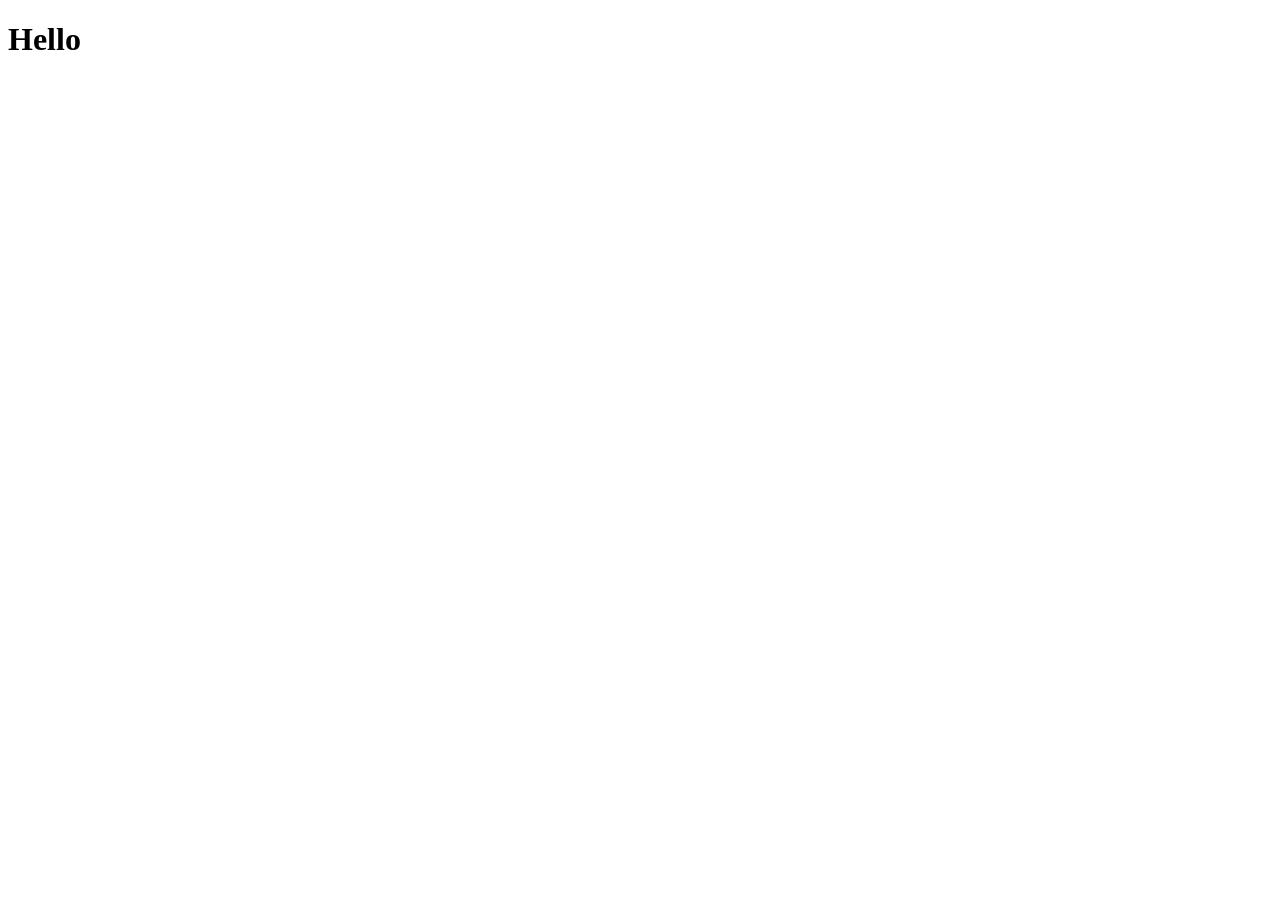
==== index.html @ 4d84a0e5 "Add initial HTML structure for Keub Receipt" ====
<!DOCTYPE html>
<html lang="en">
<head>
  <meta charset="UTF-8" />
  <meta name="viewport" content="width=device-width, initial-scale=1.0" />
  <title>Keub Receipt</title>
</head>
<body>
  <h1>Hello</h1>
</body>
</html>
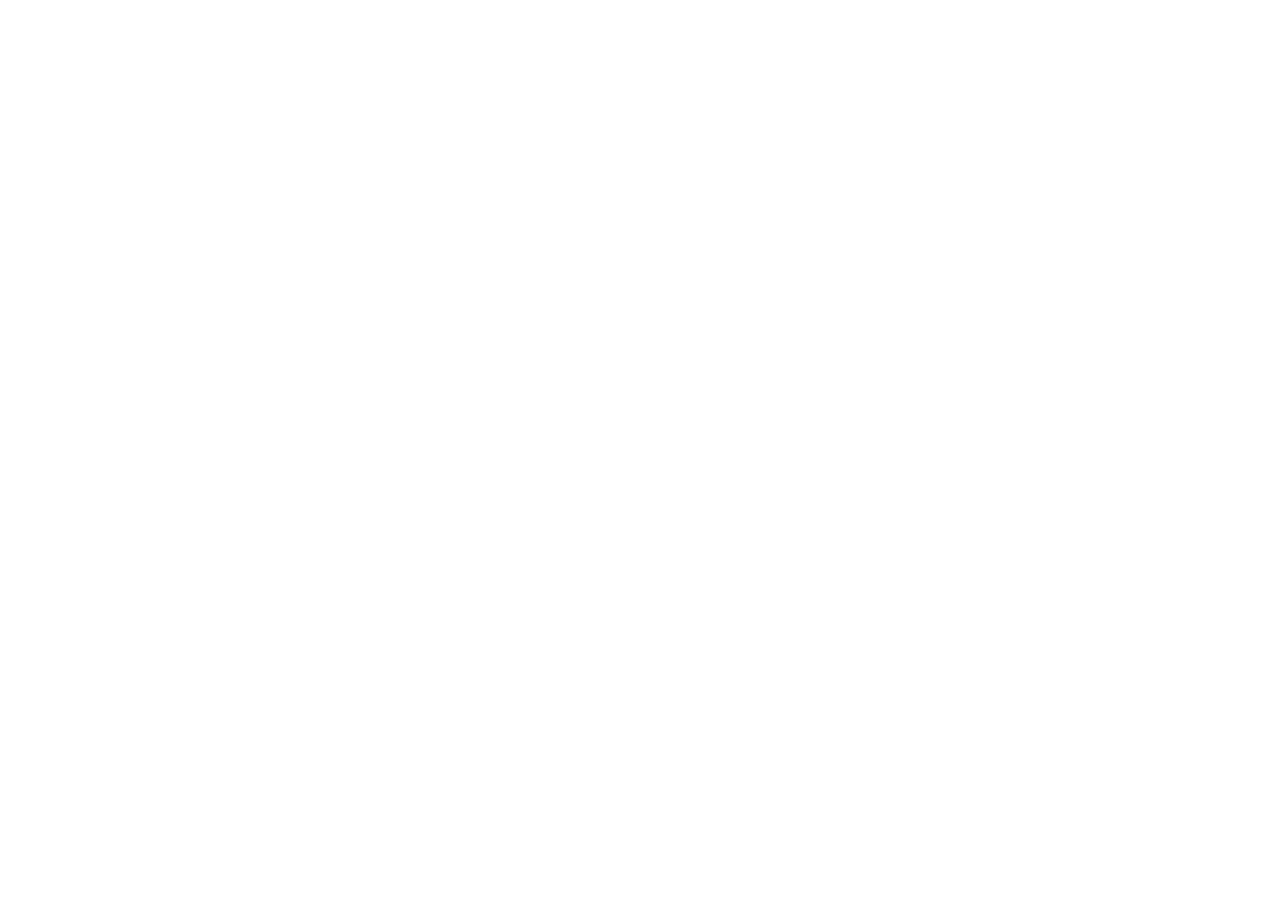
==== commit 66f5efa7: "🚀 Deploy build from receipt@84200c2a8520ebc07a705b62c428ddc5445fbfb7 Keub/receipt@84200c2a8520ebc07a" ====
--- a/index.html
+++ b/index.html
@@ -1,11 +1,16 @@
-<!DOCTYPE html>
+<!doctype html>
 <html lang="en">
-<head>
-  <meta charset="UTF-8" />
-  <meta name="viewport" content="width=device-width, initial-scale=1.0" />
-  <title>Keub Receipt</title>
-</head>
-<body>
-  <h1>Hello</h1>
-</body>
+  <head>
+    <meta charset="utf-8" />
+    <meta name="viewport" content="width=device-width,initial-scale=1" />
+    <title>KEUB Rental Receipt</title>
+    <link rel="icon" href="/receipt_page/assets/AppICON2-CJGlxwFv.png" />
+    <link rel="apple-touch-icon" href="/receipt_page/assets/AppICON2-CJGlxwFv.png" />
+    <meta name="theme-color" content="#0b74de" />
+    <script type="module" crossorigin src="/receipt_page/assets/index-ConKwmZ0.js"></script>
+    <link rel="stylesheet" crossorigin href="/receipt_page/assets/index-Bo6lk6eW.css">
+  </head>
+  <body>
+    <div id="app" class="app-root"></div>
+  </body>
 </html>
